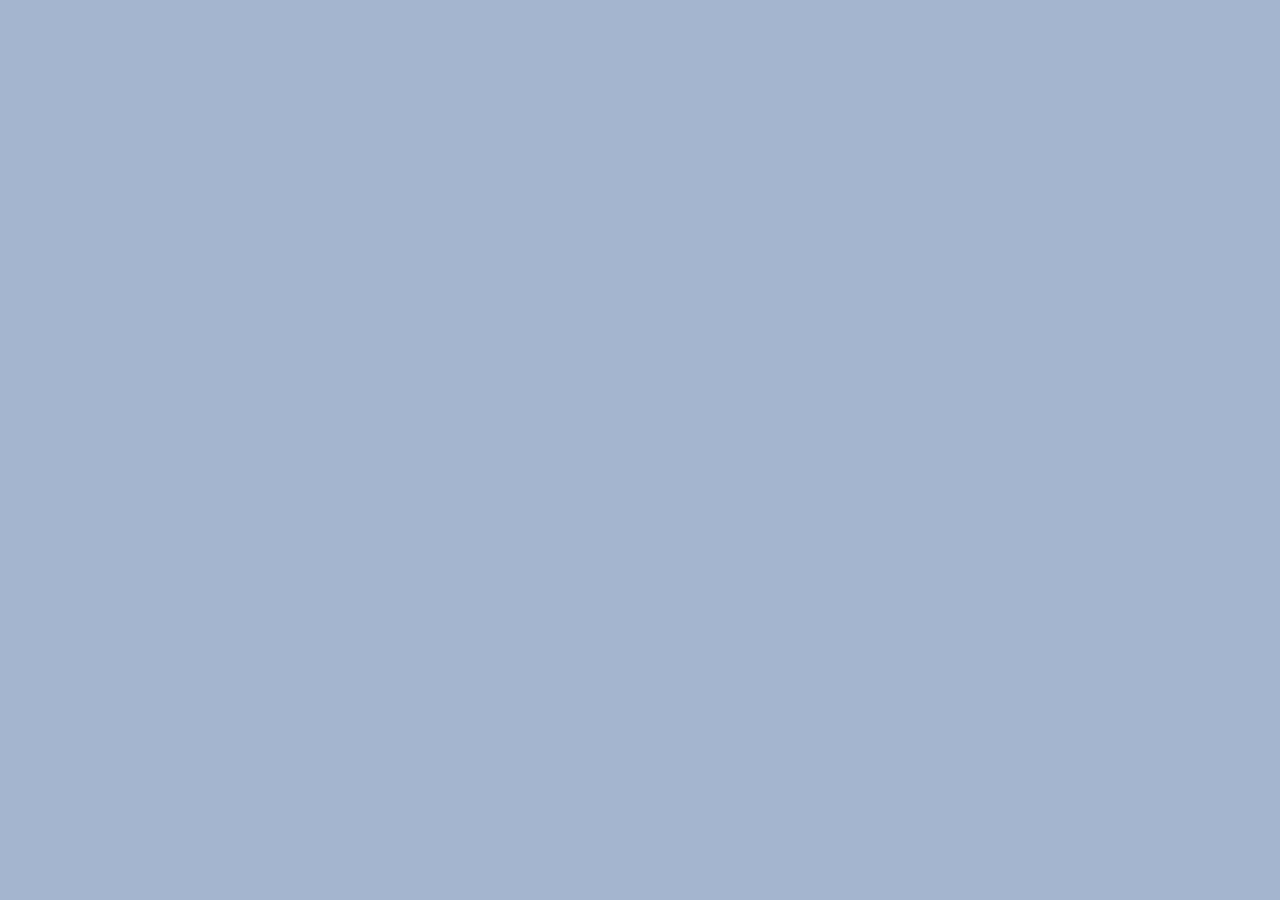
==== index.html @ afad829c "ok" ====
<!doctype html>
<html>
    <head>
        <link rel =  "stylesheet" type="text/css" href= "style.css">
        <link rel="stylesheet" type="text/css" href="semantic/dist/semantic.min.css">
        <script src="semantic/dist/semantic.min.js"></script>
        <script>
            goto = function(url) {
                    window.location.href= url;
                                };
        </script>
    </head>
    <body></body>
</html>
---- style.css ----
body{
    background-color:#A2B5CD;
    font-family: cursive;
}
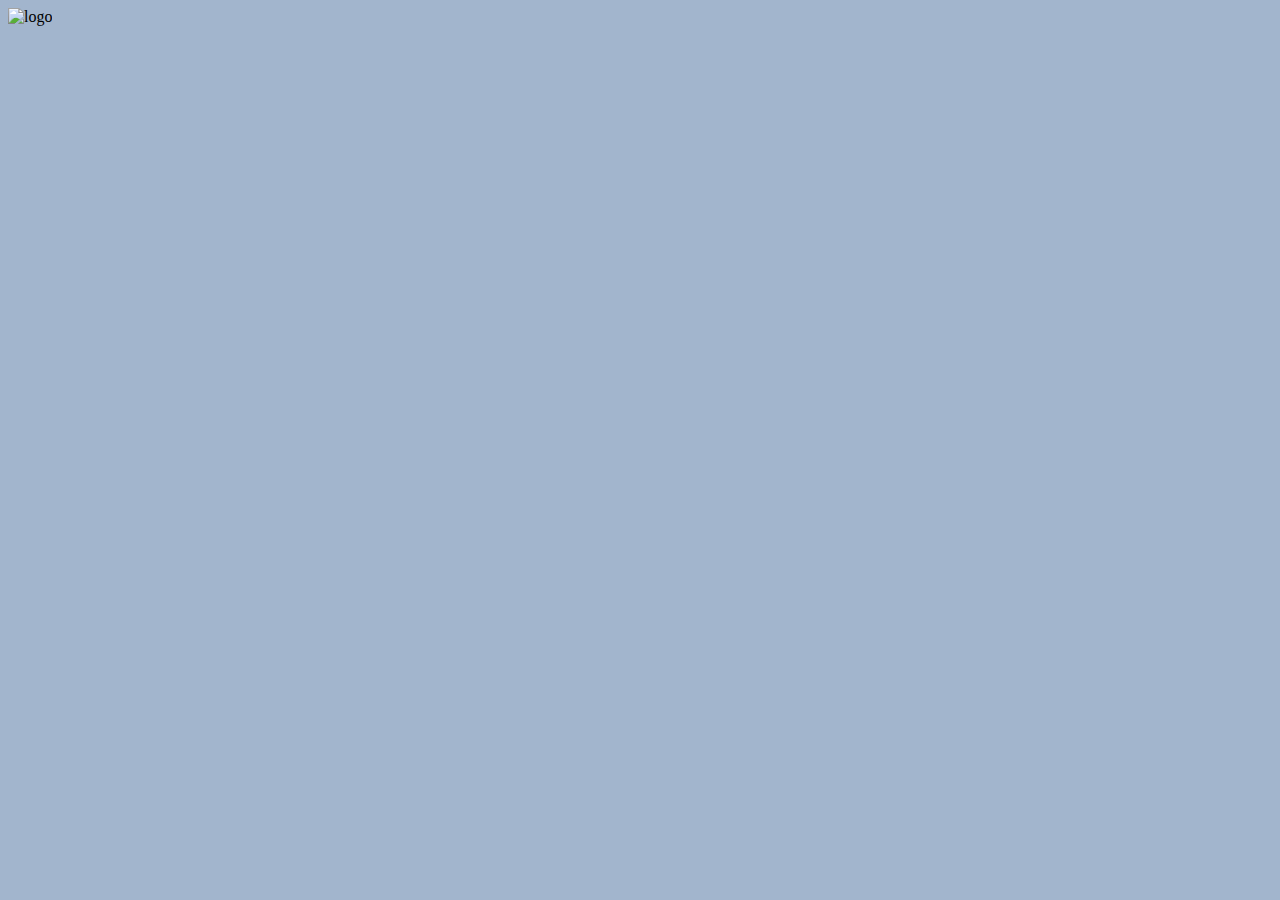
==== commit 4854c650: "more" ====
--- a/index.html
+++ b/index.html
@@ -1,15 +1,23 @@
 <!doctype html>
-<html>
+<html ng-app = "myApp">
     <head>
         <link rel =  "stylesheet" type="text/css" href= "style.css">
-        <link rel="stylesheet" type="text/css" href="semantic/dist/semantic.min.css">
+        <link rel="stylesheet" type="text/css" href="`semantic/dist/semantic.min.css">
         <script src="semantic/dist/semantic.min.js"></script>
+        <script src = "app.js"></script>
         <script>
             goto = function(url) {
                     window.location.href= url;
                                 };
         </script>
     </head>
-    <body></body>
+    <body>
+        <div class="ui secondary menu" id="small">
+                <img src="Desktop/doggo" id="logo" alt="logo" onclick="goto('/')"/></div>
+        <div class="ui secondary menu" id="small">
+        <div ng-view id="injected"></div>
+        </div>
+        </div>
+    </body>
 </html>
 
--- a/style.css
+++ b/style.css
@@ -1,4 +1,19 @@
 body{
     background-color:#A2B5CD;
-    font-family: cursive;
+    overflow-y:scroll !important;
 }
+
+#middle-box {
+    position: fixed !important;
+    height: 80% !important;
+    top: 15%;
+    left: 10%;
+    right: 10%;
+    overflow-y:scroll !important;
+}
+
+#injected {
+    position: fixed;
+    height: 100%;
+    width: 100%;
+}
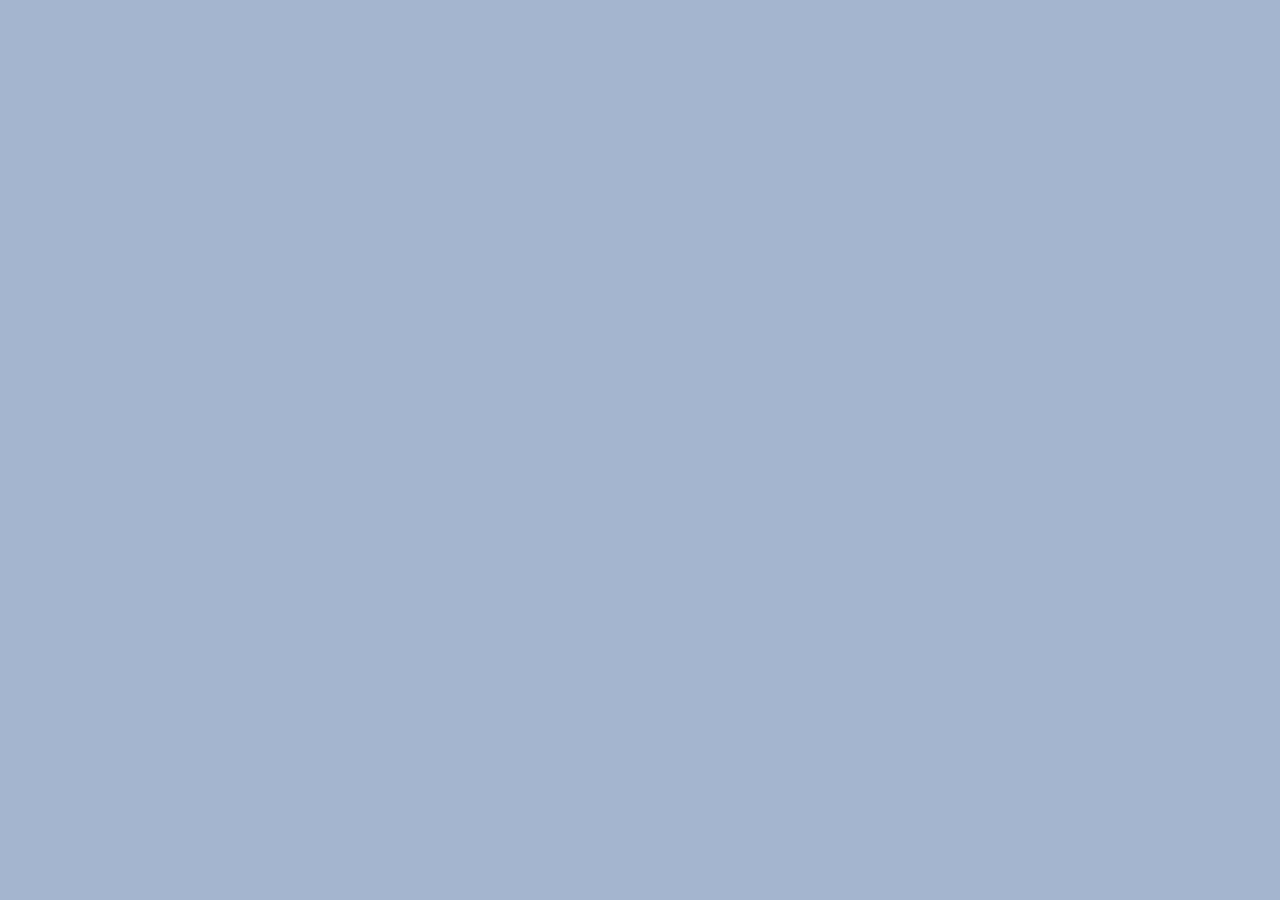
==== commit eebea186: "better" ====
--- a/index.html
+++ b/index.html
@@ -1,10 +1,12 @@
 <!doctype html>
 <html ng-app = "myApp">
     <head>
-        <link rel =  "stylesheet" type="text/css" href= "style.css">
-        <link rel="stylesheet" type="text/css" href="`semantic/dist/semantic.min.css">
-        <script src="semantic/dist/semantic.min.js"></script>
-        <script src = "app.js"></script>
+        <link rel="stylesheet" type="text/css" href="semantic/dist/semantic.min.css">
+        <script src="https://code.jquery.com/jquery-2.1.4.min.js"></script>
+        <link rel="stylesheet" type="text/css" href="style.css">
+        <script src="https://ajax.googleapis.com/ajax/libs/angularjs/1.5.8/angular.min.js"></script>
+        <script src="https://ajax.googleapis.com/ajax/libs/angularjs/1.4.8/angular-route.js"></script>
+        <script src="app.js"></script>
         <script>
             goto = function(url) {
                     window.location.href= url;
@@ -12,12 +14,7 @@
         </script>
     </head>
     <body>
-        <div class="ui secondary menu" id="small">
-                <img src="Desktop/doggo" id="logo" alt="logo" onclick="goto('/')"/></div>
-        <div class="ui secondary menu" id="small">
-        <div ng-view id="injected"></div>
-        </div>
-        </div>
+    <div ng-view id="injected"></div>
     </body>
 </html>
 
